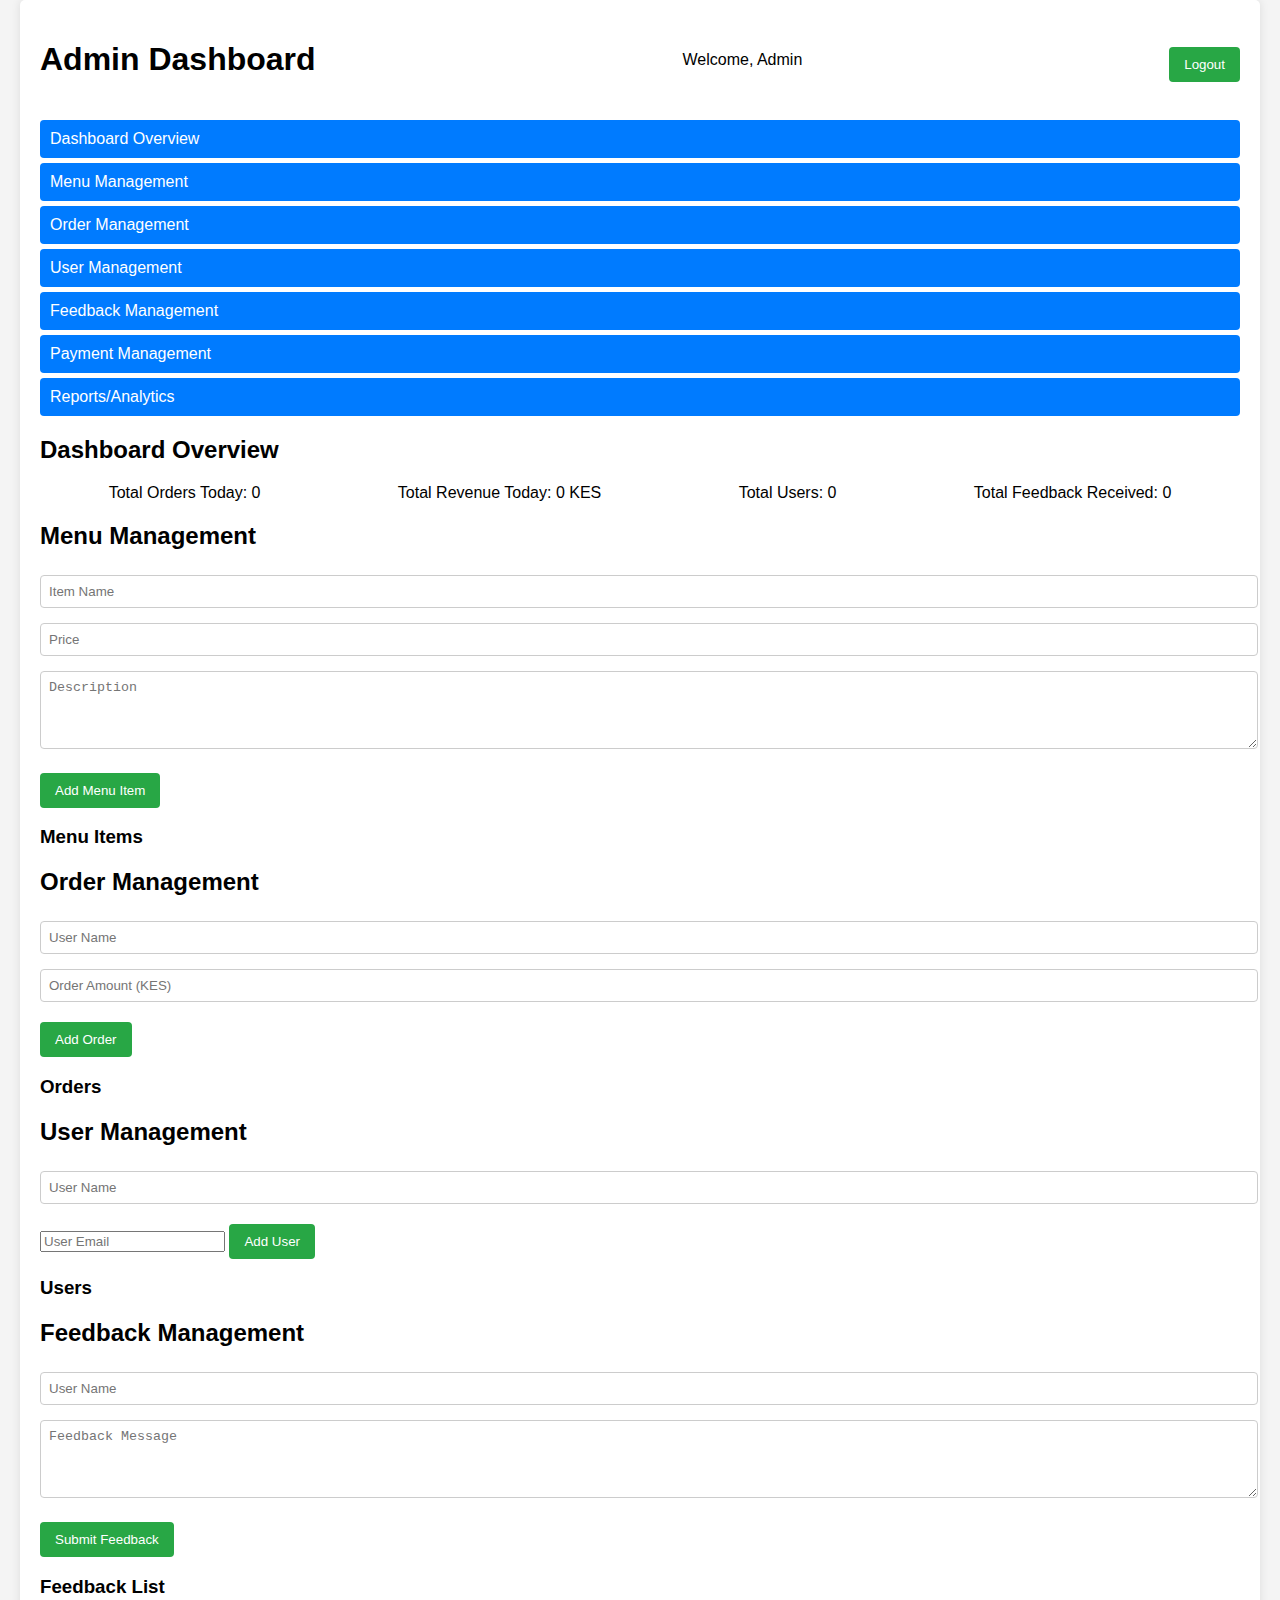
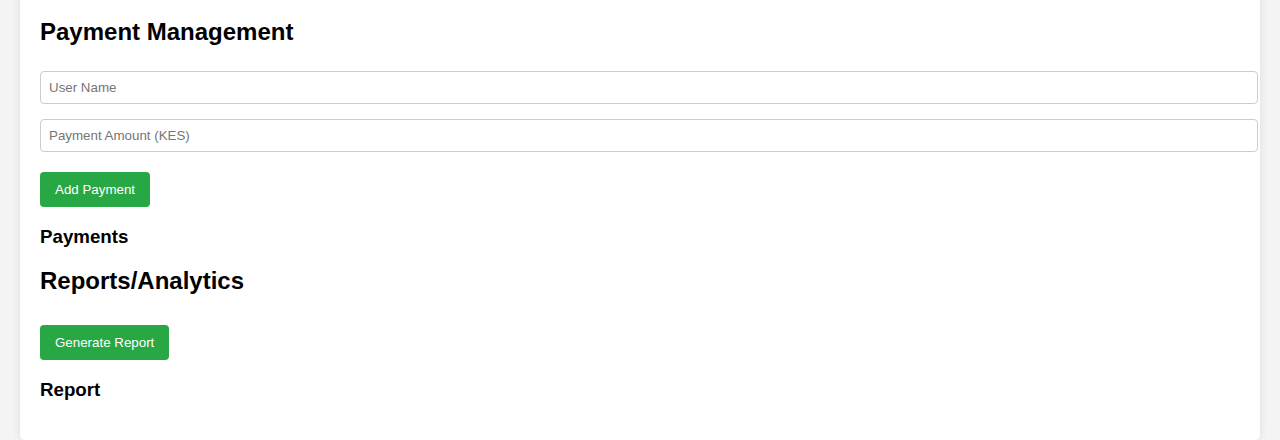
==== admin_dashboard.html @ 73ad9318 "Initial commit" ====
<!DOCTYPE html>
<html lang="en">
<head>
    <meta charset="UTF-8">
    <meta name="viewport" content="width=device-width, initial-scale=1.0">
    <title>Admin Dashboard</title>
    <link rel="stylesheet" href="admin_dashboard.css"> <!-- Link to external CSS -->
</head>
<body>
    <div class="container">
        <header>
            <h1>Admin Dashboard</h1>
            <p>Welcome, <span id="adminName">Admin</span></p>
            <button onclick="logout()">Logout</button>
        </header>

        <nav>
            <ul>
                <li onclick="showSection('dashboard')">Dashboard Overview</li>
                <li onclick="showSection('menuManagement')">Menu Management</li>
                <li onclick="showSection('orderManagement')">Order Management</li>
                <li onclick="showSection('userManagement')">User Management</li>
                <li onclick="showSection('feedbackManagement')">Feedback Management</li>
                <li onclick="showSection('paymentManagement')">Payment Management</li>
                <li onclick="showSection('reports')">Reports/Analytics</li>
            </ul>
        </nav>

        <main>
            <!-- Dashboard Overview -->
            <section id="dashboard" class="section visible">
                <h2>Dashboard Overview</h2>
                <div class="stats">
                    <div>Total Orders Today: <span id="totalOrders">0</span></div>
                    <div>Total Revenue Today: <span id="totalRevenue">0</span> KES</div>
                    <div>Total Users: <span id="totalUsers">0</span></div>
                    <div>Total Feedback Received: <span id="totalFeedback">0</span></div>
                </div>
            </section>

            <!-- Menu Management -->
            <section id="menuManagement" class="section hidden">
                <h2>Menu Management</h2>
                <input type="text" id="menuItemName" placeholder="Item Name" />
                <input type="number" id="menuItemPrice" placeholder="Price" />
                <textarea id="menuItemDescription" placeholder="Description"></textarea>
                <button onclick="addMenuItem()">Add Menu Item</button>
                <h3>Menu Items</h3>
                <ul id="menuList"></ul>
            </section>

            <!-- Order Management -->
            <section id="orderManagement" class="section hidden">
                <h2>Order Management</h2>
                <input type="text" id="orderUser" placeholder="User Name" />
                <input type="number" id="orderAmount" placeholder="Order Amount (KES)" />
                <button onclick="addOrder()">Add Order</button>
                <h3>Orders</h3>
                <ul id="orderList"></ul>
            </section>

            <!-- User Management -->
            <section id="userManagement" class="section hidden">
                <h2>User Management</h2>
                <input type="text" id="userName" placeholder="User Name" />
                <input type="email" id="userEmail" placeholder="User Email" />
                <button onclick="addUser()">Add User</button>
                <h3>Users</h3>
                <ul id="userList"></ul>
            </section>

            <!-- Feedback Management -->
            <section id="feedbackManagement" class="section hidden">
                <h2>Feedback Management</h2>
                <input type="text" id="feedbackUser" placeholder="User Name" />
                <textarea id="feedbackMessage" placeholder="Feedback Message"></textarea>
                <button onclick="addFeedback()">Submit Feedback</button>
                <h3>Feedback List</h3>
                <ul id="feedbackList"></ul>
            </section>

            <!-- Payment Management -->
            <section id="paymentManagement" class="section hidden">
                <h2>Payment Management</h2>
                <input type="text" id="paymentOrderUser" placeholder="User Name" />
                <input type="number" id="paymentAmount" placeholder="Payment Amount (KES)" />
                <button onclick="addPayment()">Add Payment</button>
                <h3>Payments</h3>
                <ul id="paymentList"></ul>
            </section>

            <!-- Reports/Analytics -->
            <section id="reports" class="section hidden">
                <h2>Reports/Analytics</h2>
                <button onclick="generateReport()">Generate Report</button>
                <h3>Report</h3>
                <pre id="reportOutput"></pre>
            </section>
        </main>
    </div>

    <script src="admin_dashboard_script.js"></script> <!-- Link to external JavaScript -->
</body>
</html>
---- admin_dashboard.css ----
body {
    font-family: Arial, sans-serif;
    background-color: #f4f4f4;
    margin: 0;
    padding: 0;
}

.container {
    max-width: 1200px;
    margin: auto;
    background: white;
    padding: 20px;
    border-radius: 5px;
    box-shadow: 0 0 10px rgba(0, 0, 0, 0.1);
}

header {
    display: flex;
    justify-content: space-between;
    align-items: center;
}

nav {
    margin: 20px 0;
}

nav ul {
    list-style-type: none;
    padding: 0;
}

nav li {
    cursor: pointer;
    padding: 10px;
    background: #007bff;
    color: white;
    margin: 5px 0;
    border-radius: 4px;
}

nav li:hover {
    background: #0056b3;
}

.section {
    display: none;
}

.section.visible {
    display: block;
}

.stats {
    display: flex;
    justify-content: space-around;
    margin-bottom: 20px;
}

button {
    padding: 10px 15px;
    margin-top: 10px;
    background: #28a745;
    color: white;
    border: none;
    border-radius: 4px;
    cursor: pointer;
}

button:hover {
    background: #218838;
}

.hidden {
    display: block;
}

menuList, orderList, userList, feedbackList, paymentList {
    list-style: none;
    padding: 0;
}

menuList li, orderList li, userList li, feedbackList li, paymentList li {
    padding: 5px;
    border: 1px solid #ccc;
    margin: 5px 0;
    border-radius: 4px;
}

input[type="text"], input[type="number"], textarea {
    width: 100%;
    padding: 8px;
    margin-top: 5px;
    margin-bottom: 10px;
    border: 1px solid #ccc;
    border-radius: 4px;
}

textarea {
    resize: vertical;
    height: 60px;
}
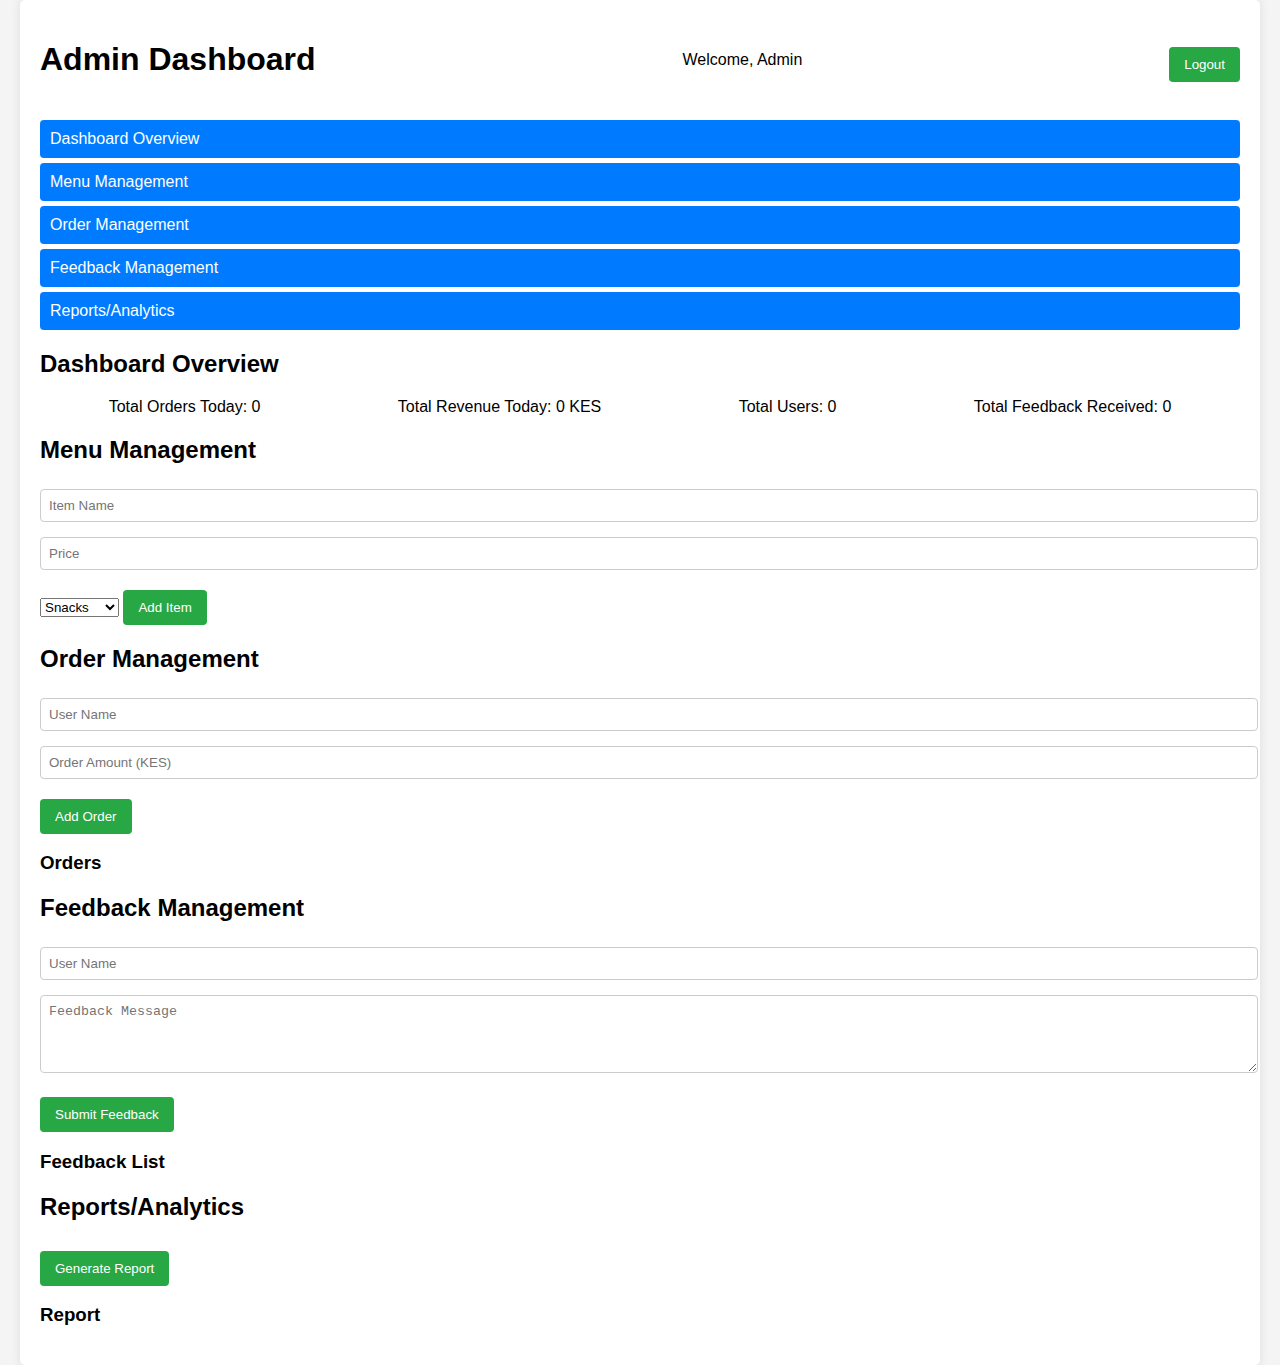
==== commit 1ff58839: "git commit git push" ====
--- a/admin_dashboard.html
+++ b/admin_dashboard.html
@@ -19,9 +19,9 @@
                 <li onclick="showSection('dashboard')">Dashboard Overview</li>
                 <li onclick="showSection('menuManagement')">Menu Management</li>
                 <li onclick="showSection('orderManagement')">Order Management</li>
-                <li onclick="showSection('userManagement')">User Management</li>
+                <!--<li onclick="showSection('userManagement')">User Management</li>-->
                 <li onclick="showSection('feedbackManagement')">Feedback Management</li>
-                <li onclick="showSection('paymentManagement')">Payment Management</li>
+                <!--<li onclick="showSection('paymentManagement')">Payment Management</li>-->
                 <li onclick="showSection('reports')">Reports/Analytics</li>
             </ul>
         </nav>
@@ -41,12 +41,17 @@
             <!-- Menu Management -->
             <section id="menuManagement" class="section hidden">
                 <h2>Menu Management</h2>
-                <input type="text" id="menuItemName" placeholder="Item Name" />
-                <input type="number" id="menuItemPrice" placeholder="Price" />
-                <textarea id="menuItemDescription" placeholder="Description"></textarea>
-                <button onclick="addMenuItem()">Add Menu Item</button>
-                <h3>Menu Items</h3>
-                <ul id="menuList"></ul>
+                <form action="add_item.php" method="POST">
+                    <input type="text" name="item_name" placeholder="Item Name" required>
+                    <input type="number" step="0.01" name="item_price" placeholder="Price" required>
+                    <select name="item_category" required>
+                        <option value="snacks">Snacks</option>
+                        <option value="breakfast">Breakfast</option>
+                        <option value="lunch">Lunch</option>
+                        <option value="specials">Specials</option>
+                    </select>
+                    <button onclick="addMenuItem()" >Add Item</button>
+                </form>
             </section>
 
             <!-- Order Management -->
@@ -59,7 +64,7 @@
                 <ul id="orderList"></ul>
             </section>
 
-            <!-- User Management -->
+            <!-- User Management
             <section id="userManagement" class="section hidden">
                 <h2>User Management</h2>
                 <input type="text" id="userName" placeholder="User Name" />
@@ -68,6 +73,7 @@
                 <h3>Users</h3>
                 <ul id="userList"></ul>
             </section>
+            -->
 
             <!-- Feedback Management -->
             <section id="feedbackManagement" class="section hidden">
@@ -79,7 +85,7 @@
                 <ul id="feedbackList"></ul>
             </section>
 
-            <!-- Payment Management -->
+            <!-- Payment Management 
             <section id="paymentManagement" class="section hidden">
                 <h2>Payment Management</h2>
                 <input type="text" id="paymentOrderUser" placeholder="User Name" />
@@ -88,6 +94,7 @@
                 <h3>Payments</h3>
                 <ul id="paymentList"></ul>
             </section>
+            -->
 
             <!-- Reports/Analytics -->
             <section id="reports" class="section hidden">
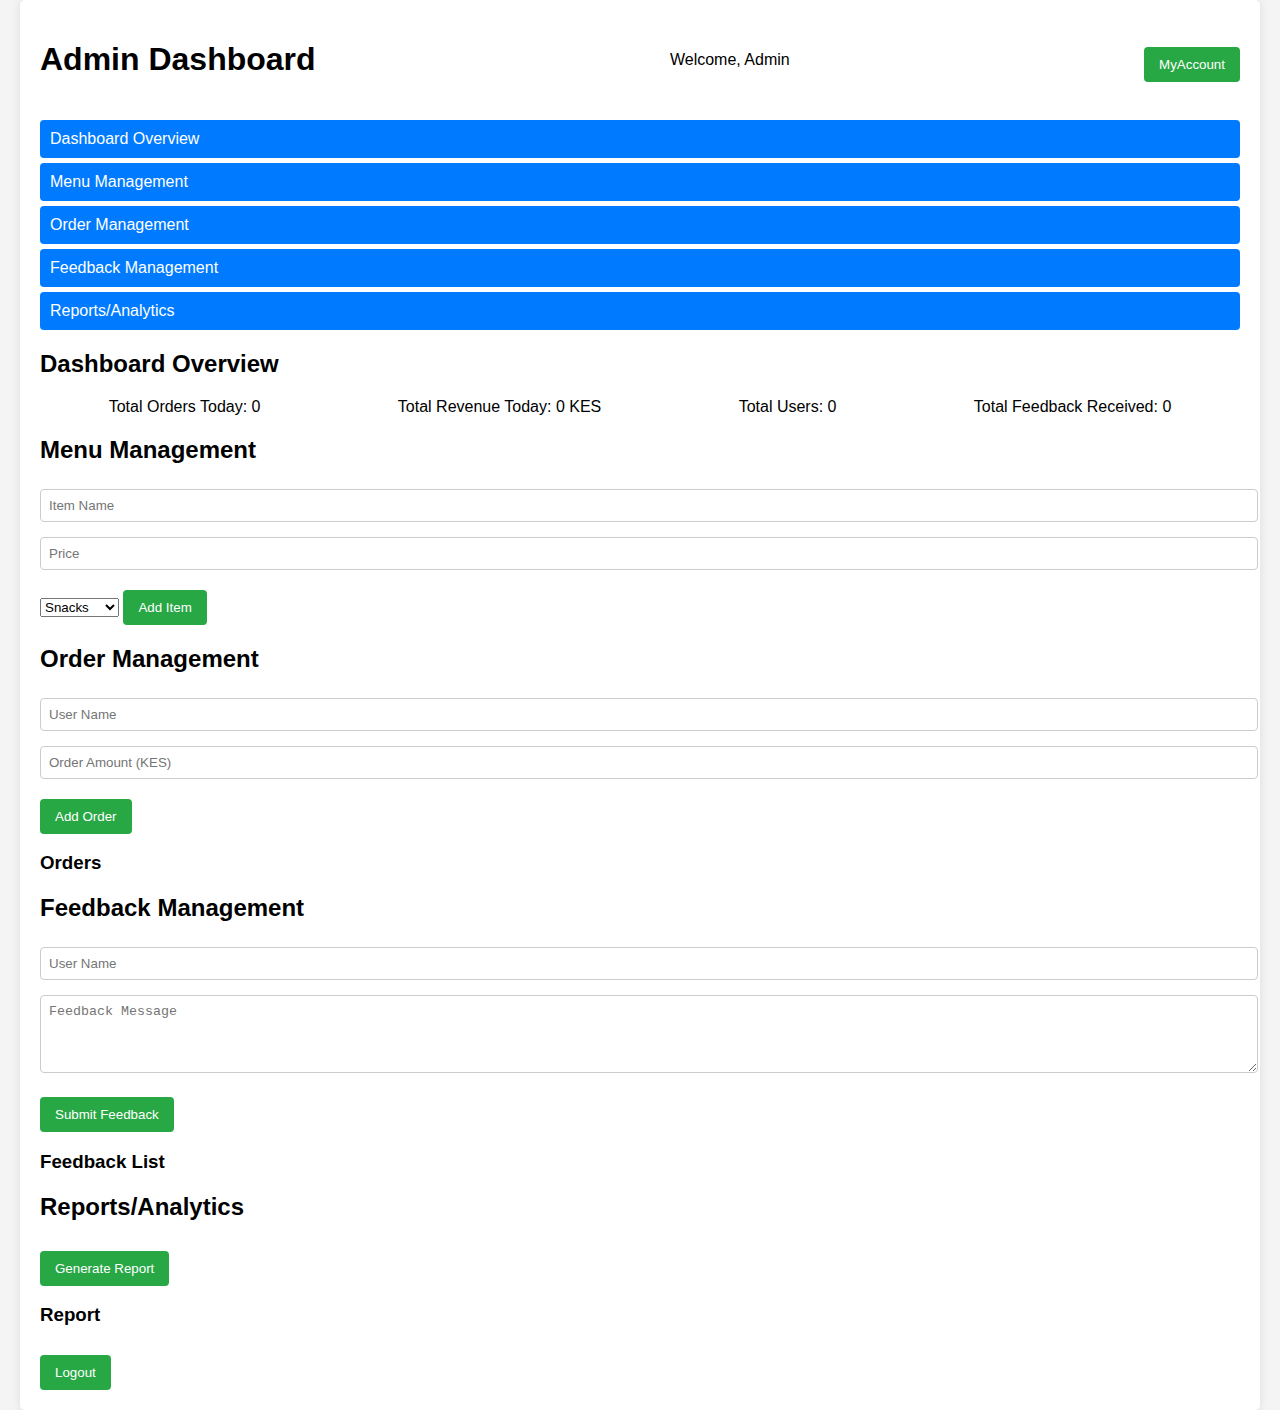
==== commit 4144a257: "git commit git push" ====
--- a/admin_dashboard.html
+++ b/admin_dashboard.html
@@ -11,7 +11,9 @@
         <header>
             <h1>Admin Dashboard</h1>
             <p>Welcome, <span id="adminName">Admin</span></p>
-            <button onclick="logout()">Logout</button>
+            <a href="admin_account.php">
+            <button>MyAccount</button> 
+            </a>          
         </header>
 
         <nav>
@@ -103,9 +105,10 @@
                 <h3>Report</h3>
                 <pre id="reportOutput"></pre>
             </section>
+            <button onclick="logout()">Logout</button>
         </main>
     </div>
 
-    <script src="admin_dashboard_script.js"></script> <!-- Link to external JavaScript -->
+    <script src="admin_dashboard.js"></script> <!-- Link to external JavaScript -->
 </body>
 </html>
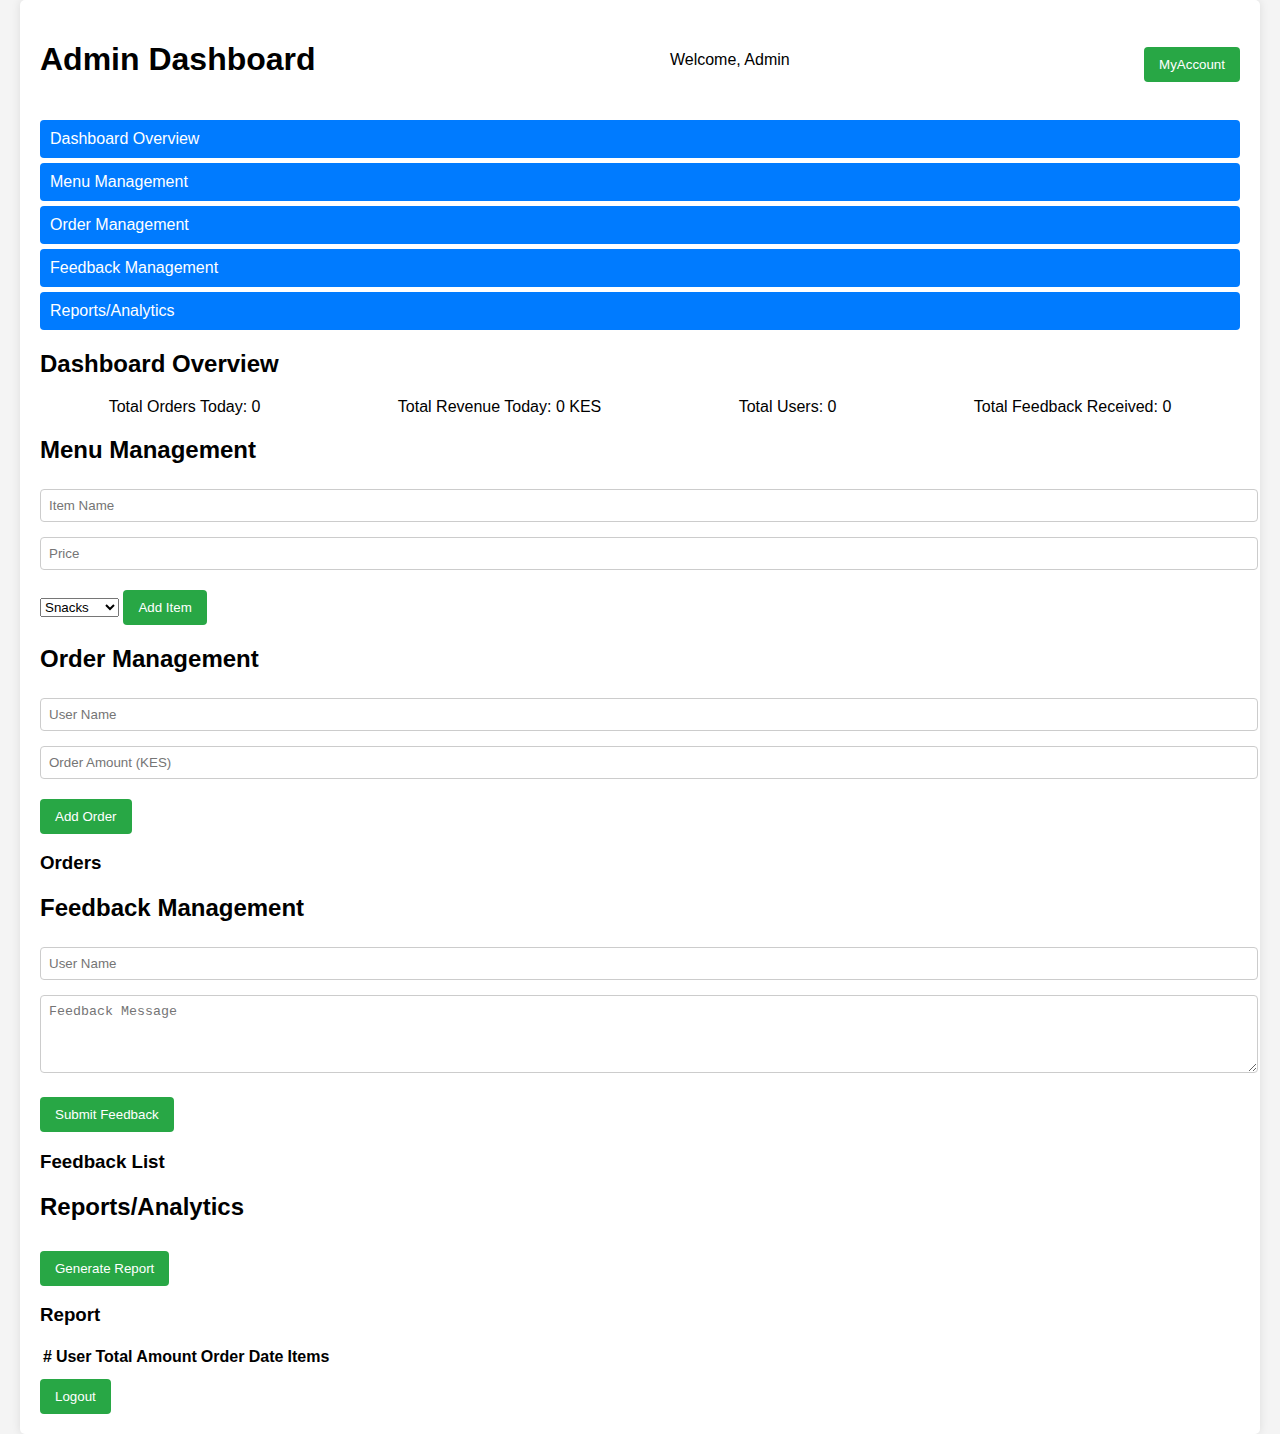
==== commit fc9c96bd: "git commit git push" ====
--- a/admin_dashboard.html
+++ b/admin_dashboard.html
@@ -103,7 +103,25 @@
                 <h2>Reports/Analytics</h2>
                 <button onclick="generateReport()">Generate Report</button>
                 <h3>Report</h3>
+                <div id="reportContainer">
+                <table>
+                    <thead>
+                        <tr>
+                            <th>#</th>
+                            <th>User</th>
+                            <th>Total Amount</th>
+                            <th>Order Date</th>
+                            <th>Items</th>
+                        </tr>
+                    </thead>
+                    <tbody id="reportTableBody">
+                        <!-- Report rows will be dynamically generated here -->
+                    </tbody>
+                </table>
+                </div>
+                <!--                
                 <pre id="reportOutput"></pre>
+                -->
             </section>
             <button onclick="logout()">Logout</button>
         </main>
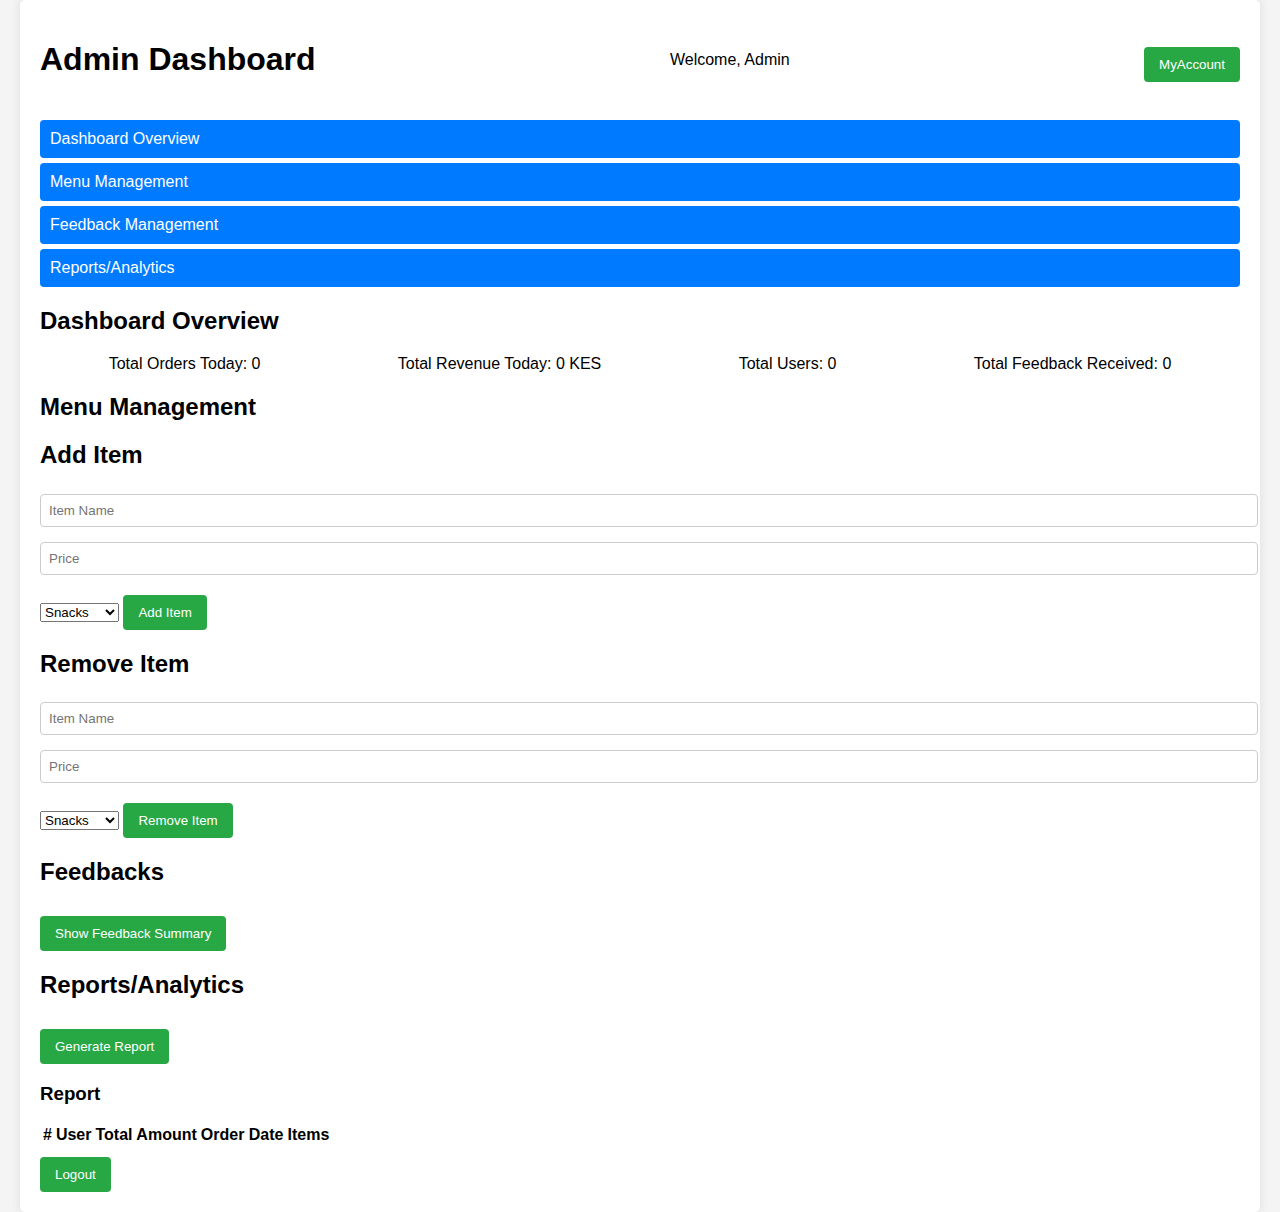
==== commit 8b99ef68: "git commit git push" ====
--- a/admin_dashboard.html
+++ b/admin_dashboard.html
@@ -20,8 +20,8 @@
             <ul>
                 <li onclick="showSection('dashboard')">Dashboard Overview</li>
                 <li onclick="showSection('menuManagement')">Menu Management</li>
-                <li onclick="showSection('orderManagement')">Order Management</li>
-                <!--<li onclick="showSection('userManagement')">User Management</li>-->
+                <!--<li onclick="showSection('orderManagement')">Order Management</li>
+                <li onclick="showSection('userManagement')">User Management</li>-->
                 <li onclick="showSection('feedbackManagement')">Feedback Management</li>
                 <!--<li onclick="showSection('paymentManagement')">Payment Management</li>-->
                 <li onclick="showSection('reports')">Reports/Analytics</li>
@@ -40,9 +40,10 @@
                 </div>
             </section>
 
+            <h2>Menu Management</h2>
             <!-- Menu Management -->
             <section id="menuManagement" class="section hidden">
-                <h2>Menu Management</h2>
+                <h2>Add Item</h2>
                 <form action="add_item.php" method="POST">
                     <input type="text" name="item_name" placeholder="Item Name" required>
                     <input type="number" step="0.01" name="item_price" placeholder="Price" required>
@@ -56,7 +57,23 @@
                 </form>
             </section>
 
-            <!-- Order Management -->
+            <!--Remove Item-->
+            <section id="menuManagement" class="section hidden">
+                <h2>Remove Item</h2>
+                <form action="add_item.php" method="POST">
+                    <input type="text" name="item_name" placeholder="Item Name" required>
+                    <input type="number" step="0.01" name="item_price" placeholder="Price" required>
+                    <select name="item_category" required>
+                        <option value="snacks">Snacks</option>
+                        <option value="breakfast">Breakfast</option>
+                        <option value="lunch">Lunch</option>
+                        <option value="specials">Specials</option>
+                    </select>
+                    <button onclick="addMenuItem()" >Remove Item</button>
+                </form>
+            </section>
+
+            <!-- Order Management 
             <section id="orderManagement" class="section hidden">
                 <h2>Order Management</h2>
                 <input type="text" id="orderUser" placeholder="User Name" />
@@ -65,7 +82,7 @@
                 <h3>Orders</h3>
                 <ul id="orderList"></ul>
             </section>
-
+            -->
             <!-- User Management
             <section id="userManagement" class="section hidden">
                 <h2>User Management</h2>
@@ -77,7 +94,7 @@
             </section>
             -->
 
-            <!-- Feedback Management -->
+            <!-- Feedback Management 
             <section id="feedbackManagement" class="section hidden">
                 <h2>Feedback Management</h2>
                 <input type="text" id="feedbackUser" placeholder="User Name" />
@@ -86,6 +103,28 @@
                 <h3>Feedback List</h3>
                 <ul id="feedbackList"></ul>
             </section>
+        -->      
+
+        <!--Feedback Summary-->
+        <h2>Feedbacks</h2>
+        <!-- Button to Show Feedback Summary -->
+<button id="showFeedbackBtn" onclick="fetchFeedbackData()">Show Feedback Summary</button>
+
+<!-- Table to display feedback summary -->
+<table id="feedbackSummaryTable" style="display: none;">
+    <thead>
+        <tr>
+            <th>User</th>
+            <th>Feedback</th>
+            <th>Rating</th>
+            <th>Created At</th>
+        </tr>
+    </thead>
+    <tbody id="feedbackTableBody">
+        <!-- Feedback rows will be inserted here dynamically -->
+    </tbody>
+</table>
+
 
             <!-- Payment Management 
             <section id="paymentManagement" class="section hidden">
--- a/admin_dashboard.css
+++ b/admin_dashboard.css
@@ -99,3 +99,25 @@
     resize: vertical;
     height: 60px;
 }
+
+/*feedback*/
+/* Basic styling for the table */
+#feedbackTable {
+    width: 100%;
+    border-collapse: collapse;
+    margin-top: 20px;
+}
+
+#feedbackTable th, #feedbackTable td {
+    border: 1px solid #ddd;
+    padding: 8px;
+    text-align: left;
+}
+
+#feedbackTable th {
+    background-color: #f2f2f2;
+}
+
+#feedbackTable td {
+    background-color: #fafafa;
+}
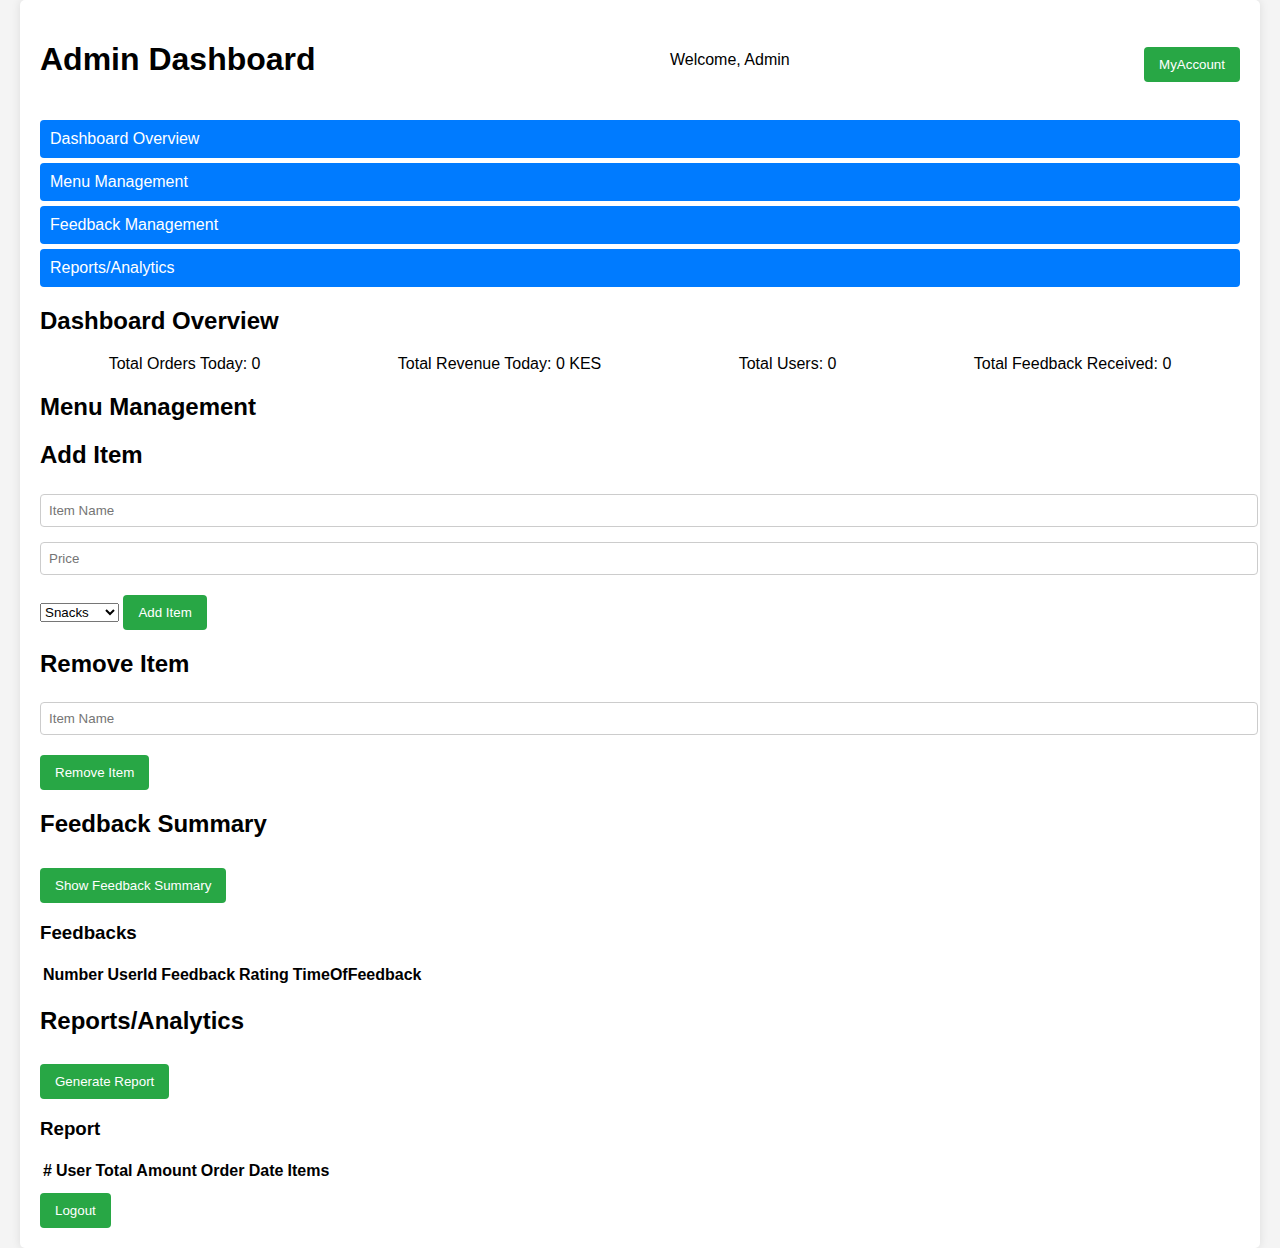
==== commit d22cb4f2: "git commit git push" ====
--- a/admin_dashboard.html
+++ b/admin_dashboard.html
@@ -20,10 +20,7 @@
             <ul>
                 <li onclick="showSection('dashboard')">Dashboard Overview</li>
                 <li onclick="showSection('menuManagement')">Menu Management</li>
-                <!--<li onclick="showSection('orderManagement')">Order Management</li>
-                <li onclick="showSection('userManagement')">User Management</li>-->
                 <li onclick="showSection('feedbackManagement')">Feedback Management</li>
-                <!--<li onclick="showSection('paymentManagement')">Payment Management</li>-->
                 <li onclick="showSection('reports')">Reports/Analytics</li>
             </ul>
         </nav>
@@ -60,112 +57,63 @@
             <!--Remove Item-->
             <section id="menuManagement" class="section hidden">
                 <h2>Remove Item</h2>
-                <form action="add_item.php" method="POST">
-                    <input type="text" name="item_name" placeholder="Item Name" required>
-                    <input type="number" step="0.01" name="item_price" placeholder="Price" required>
-                    <select name="item_category" required>
-                        <option value="snacks">Snacks</option>
-                        <option value="breakfast">Breakfast</option>
-                        <option value="lunch">Lunch</option>
-                        <option value="specials">Specials</option>
-                    </select>
-                    <button onclick="addMenuItem()" >Remove Item</button>
+                <!-- Remove Item Form -->
+                <form id="removeItemForm">
+                    <input type="text" id="removeItemName" placeholder="Item Name" required>
                 </form>
+                <button onclick="removeMenuItem()" >Remove Item</button>
             </section>
 
-            <!-- Order Management 
-            <section id="orderManagement" class="section hidden">
-                <h2>Order Management</h2>
-                <input type="text" id="orderUser" placeholder="User Name" />
-                <input type="number" id="orderAmount" placeholder="Order Amount (KES)" />
-                <button onclick="addOrder()">Add Order</button>
-                <h3>Orders</h3>
-                <ul id="orderList"></ul>
-            </section>
-            -->
-            <!-- User Management
-            <section id="userManagement" class="section hidden">
-                <h2>User Management</h2>
-                <input type="text" id="userName" placeholder="User Name" />
-                <input type="email" id="userEmail" placeholder="User Email" />
-                <button onclick="addUser()">Add User</button>
-                <h3>Users</h3>
-                <ul id="userList"></ul>
-            </section>
-            -->
+        
+<!--Feedback Summary  -->
+<section id="showFeedbackBtn" class="section hidden">
+    <h2>Feedback Summary</h2>
+    <button onclick="fetchFeedbackData()">Show Feedback Summary</button>
+    <h3>Feedbacks</h3>
+    <div id="feedbackContainer">
+        <table>
+            <thead>
+                <tr>
+                    <th>Number</th>
+                    <th>UserId</th>
+                    <th>Feedback</th>
+                    <th>Rating</th>
+                    <th>TimeOfFeedback</th>
+                </tr>
+            </thead>
+            <tbody id="feedbackTableBody">
+            <!-- Feedback rows will be dynamically generated here -->
+            </tbody>
+        </table>
+    </div>         
+</section>
 
-            <!-- Feedback Management 
-            <section id="feedbackManagement" class="section hidden">
-                <h2>Feedback Management</h2>
-                <input type="text" id="feedbackUser" placeholder="User Name" />
-                <textarea id="feedbackMessage" placeholder="Feedback Message"></textarea>
-                <button onclick="addFeedback()">Submit Feedback</button>
-                <h3>Feedback List</h3>
-                <ul id="feedbackList"></ul>
-            </section>
-        -->      
+<!-- Reports/Analytics -->
+<section id="reports" class="section hidden">
+    <h2>Reports/Analytics</h2>
+    <button onclick="generateReport()">Generate Report</button>
+    <h3>Report</h3>
+    <div id="reportContainer">
+        <table>
+            <thead>
+                <tr>
+                    <th>#</th>
+                    <th>User</th>
+                    <th>Total Amount</th>
+                    <th>Order Date</th>
+                    <th>Items</th>
+                </tr>
+            </thead>
+            <tbody id="reportTableBody">
+            <!-- Report rows will be dynamically generated here -->
+            </tbody>
+        </table>
+    </div>                
+</section>
+    <button onclick="logout()">Logout</button>
+</main>
+</div>
 
-        <!--Feedback Summary-->
-        <h2>Feedbacks</h2>
-        <!-- Button to Show Feedback Summary -->
-<button id="showFeedbackBtn" onclick="fetchFeedbackData()">Show Feedback Summary</button>
-
-<!-- Table to display feedback summary -->
-<table id="feedbackSummaryTable" style="display: none;">
-    <thead>
-        <tr>
-            <th>User</th>
-            <th>Feedback</th>
-            <th>Rating</th>
-            <th>Created At</th>
-        </tr>
-    </thead>
-    <tbody id="feedbackTableBody">
-        <!-- Feedback rows will be inserted here dynamically -->
-    </tbody>
-</table>
-
-
-            <!-- Payment Management 
-            <section id="paymentManagement" class="section hidden">
-                <h2>Payment Management</h2>
-                <input type="text" id="paymentOrderUser" placeholder="User Name" />
-                <input type="number" id="paymentAmount" placeholder="Payment Amount (KES)" />
-                <button onclick="addPayment()">Add Payment</button>
-                <h3>Payments</h3>
-                <ul id="paymentList"></ul>
-            </section>
-            -->
-
-            <!-- Reports/Analytics -->
-            <section id="reports" class="section hidden">
-                <h2>Reports/Analytics</h2>
-                <button onclick="generateReport()">Generate Report</button>
-                <h3>Report</h3>
-                <div id="reportContainer">
-                <table>
-                    <thead>
-                        <tr>
-                            <th>#</th>
-                            <th>User</th>
-                            <th>Total Amount</th>
-                            <th>Order Date</th>
-                            <th>Items</th>
-                        </tr>
-                    </thead>
-                    <tbody id="reportTableBody">
-                        <!-- Report rows will be dynamically generated here -->
-                    </tbody>
-                </table>
-                </div>
-                <!--                
-                <pre id="reportOutput"></pre>
-                -->
-            </section>
-            <button onclick="logout()">Logout</button>
-        </main>
-    </div>
-
-    <script src="admin_dashboard.js"></script> <!-- Link to external JavaScript -->
+<script src="admin_dashboard.js"></script> <!-- Link to external JavaScript -->
 </body>
 </html>
